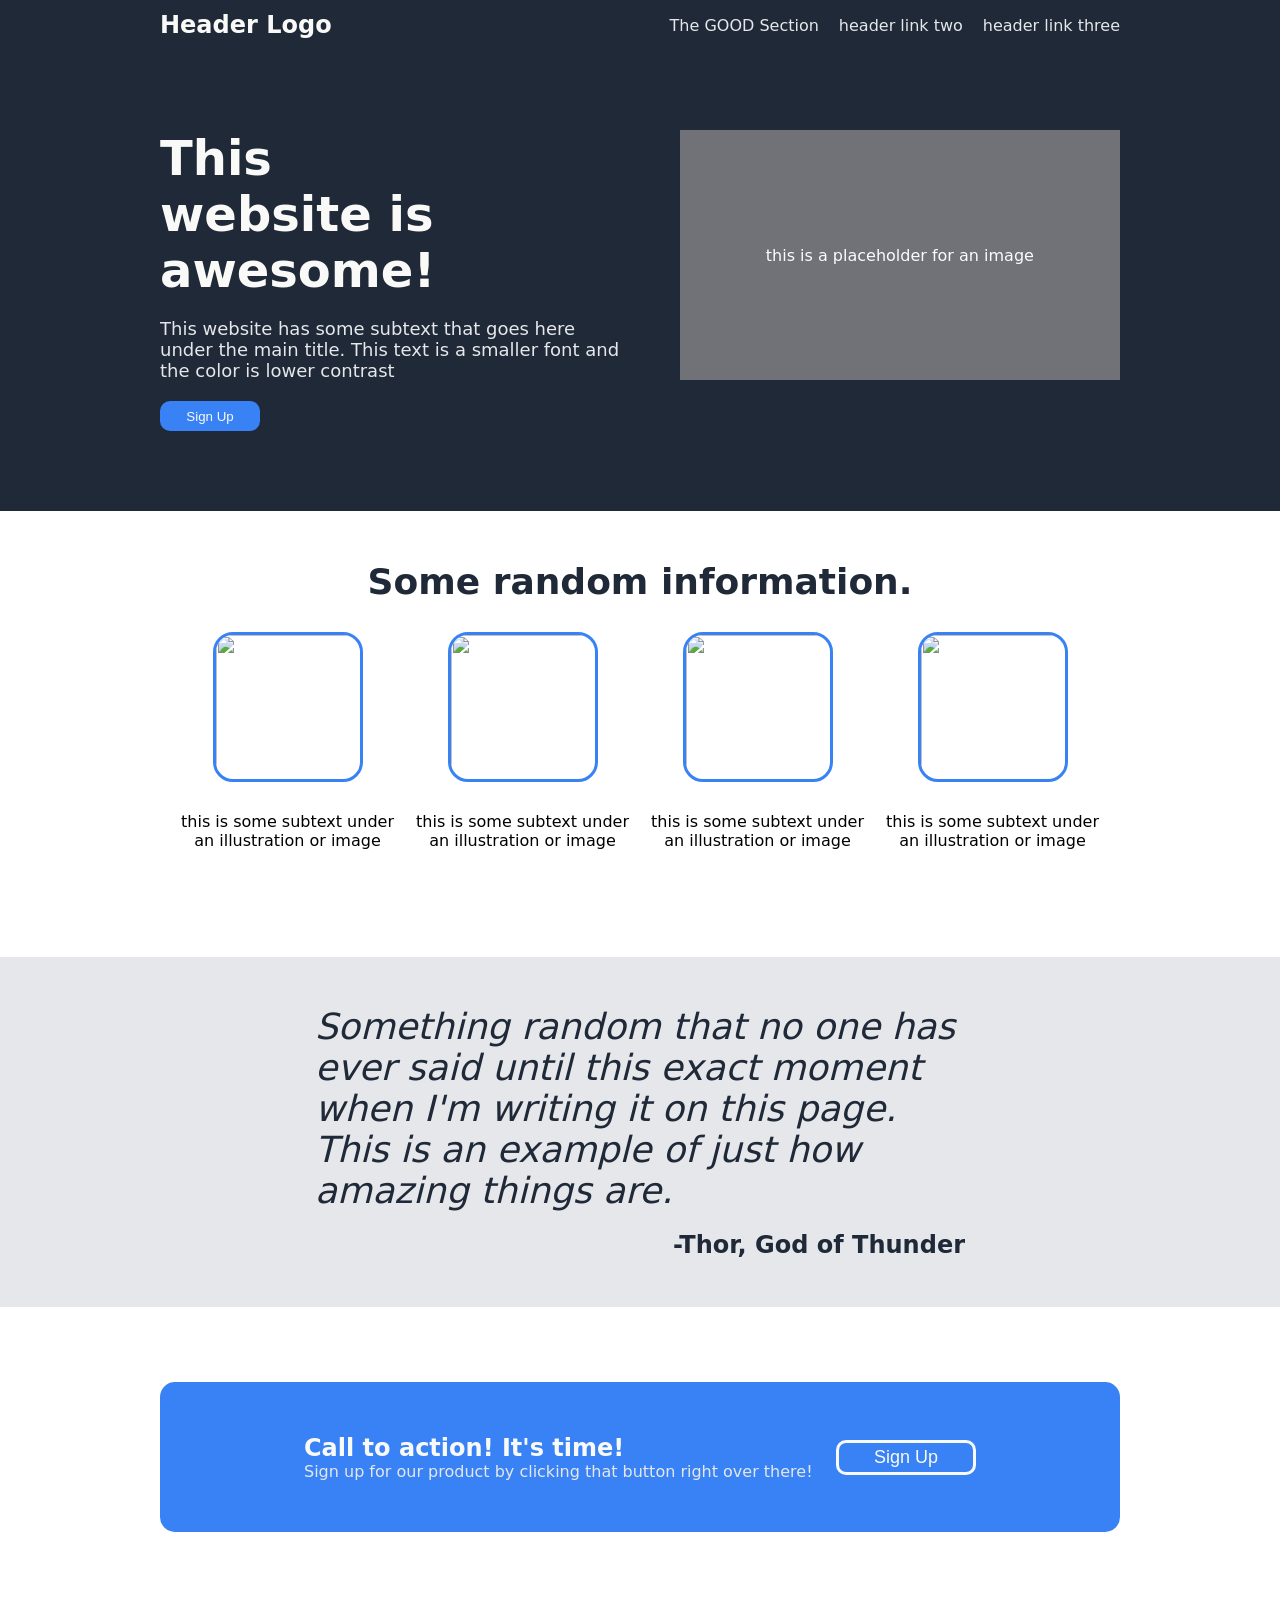
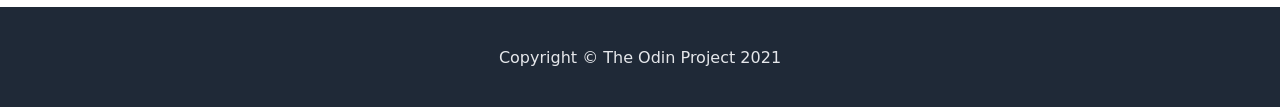
==== odin-project-index.html @ 54ef34a4 "This is the stuff" ====
<!DOCTYPE html>
<html lang="en">
    <head>
        <meta charset="UTF-8">
        <meta name="viewport" content="width=device-width, initial-scale=1.0">
        <title>Portfolio of Nothingness</title>
        <link rel="stylesheet" href="style1.css">
        <link rel="icon" href="/img-dump/the-best.png">
    </head>
    <body>
        <header class="page-header">
            <div class="centerer">
                <h1 class="header-logo"><a href="odin-project-index.html">Header Logo</a></h1>
                <nav class="nav-section">
                    <a class="nav-button" href="testing.html">The GOOD Section</a>
                    <a class="nav-button" href="">header link two</a>
                    <a class="nav-button" href="">header link three</a>
                </nav>
            </div>
        </header>
        <main>
            <section class="section-one">
                <div class="centerer-two">
                    <div class="section-one-words">
                        <h2 class="main-header">This website is awesome!</h2>
                        <p class="site-summary">This website has some subtext that goes here under the main title. This text is a smaller font and the color is lower contrast</p>
                        <button class="sign-up-button">Sign Up</button>
                    </div>
                    <div class="image-placeholder">
                        <p>this is a placeholder for an image</p>
                        <img> <!-- placeholder -->
                    </div>
                </div>
            </section>
            <section class="section-two">
                <div class="centerer-three">
                    <h2 class="section-two-header">Some random information.</h2>
                    <div class="section-two-features">
                        <div class="box-container">
                            <div class="image-outline"><img src="" alt=""></div>
                            <p>this is some subtext under an illustration or image</p>
                        </div>
                        <div class="box-container">
                            <div class="image-outline"><img src="" alt=""></div>
                            <p>this is some subtext under an illustration or image</p>
                        </div>
                        <div class="box-container">
                            <div class="image-outline"><img src="" alt=""></div>
                            <p>this is some subtext under an illustration or image</p>
                        </div>
                        <div class="box-container">
                            <div class="image-outline"><img src="" alt=""></div>
                            <p>this is some subtext under an illustration or image</p>
                        </div>
                    </div>
                </div>
            </section>
            <section class="section-three">
                <div class="centerer-four">
                    <div class="quote-wrapper">
                        <p class="quote">Something random that no one has ever said until this exact moment when I'm writing it on this page. This is an example of just how amazing things are.</p>
                        <p class="quote-attribution">-Thor, God of Thunder</p>
                    </div>
                </div>
            </section>
            <section class="section-four">
                <div class="call-2-action">
                    <div class="smaller-call-2-action">
                        <div class="call-2-action-text">
                            <h2 class="sign-up-header">Call to action! It's time!</h2>
                            <p class="sign-up-text">Sign up for our product by clicking that button right over there!</p>
                        </div>
                        <button class="sign-up-button">Sign Up</button>
                    </div>
                </div>
            </section>
        </main>
        <footer>
            <div class="global-footer">
                <p>Copyright &copy; The Odin Project 2021</p>
            </div>
        </footer>
    </body>
</html>
---- style1.css ----
* {
    margin: 0;
    padding: 0;
    box-sizing: border-box;
}
body {
    font-family: system-ui, -apple-system, BlinkMacSystemFont, 'Segoe UI', Roboto, Oxygen, Ubuntu, Cantarell, 'Open Sans', 'Helvetica Neue', sans-serif;
}
.page-header {
    background-color: #1f2937;
    color: #f9faf8;
}
.centerer {
    display: flex;
    width: 75%;
    height: 50px;
    margin: 0 auto;
    align-items: center;
}
.header-logo {
    margin-right: auto;
    font-size: 24px;
    font-weight: 600;
}
.header-logo a {
    color: #f9faf8;
    text-decoration: none;
}
.header-logo a:hover {
    font-weight: 700;
}
.nav-section {
    display: flex;
    align-items: center;
    justify-content: center;
    gap: 20px;
    
}
.nav-button {
    text-decoration: none;
    color: #e5e7eb;
}
.nav-button:hover {
    font-weight: 700;
}
.section-one {
    display: flex;
    background-color: #1f2937;
}
.centerer-two {
    display: flex;
    width: 75%;
    margin: 80px auto;
    gap: 50px;
}
.section-one-words {
    display: flex;
    flex-flow: column wrap;
    width: 50%;
    margin: 0 auto 0 0;
}
.main-header {
    color: #f9faf8;
    font-size: 48px;
    max-width: 66%;
}
.site-summary {
    font-size: 18px;
    color: #e5e7eb;
    max-width: 550px;
    margin: 20px 0 0;
}
.sign-up-button {
    background-color: #3882f6;
    color: #f9faf8;
    border-style: none;
    border-radius: 10px;
    max-width: 100px;
    height: 30px;
    margin: 20px 0 0;
}
.sign-up-button:hover {
    cursor: pointer;
}
.sign-up-button:active {
    background-color: #2762c1;
}
.image-placeholder {
    display: flex;
    background-color: #707277;
    justify-content: center;
    align-items: center;
    width: 450px;
    height: 250px;
}
.image-placeholder p {
    color:#fafbfc;
}
.image img {
    max-height: 250px;
    margin: 0 0 0 auto;
}
img:hover {
    cursor: pointer;
}
.image figcaption {
    color:#e5e7eb;
    text-align: center;
}
.section-two {
    min-height: 250px;
    margin: 50px 0 75px;
}
.centerer-three {
    display: flex;
    flex-flow: column;
    align-items: center;
    width: 75%;
    margin: 0 auto;
}
.section-two-header {
    font-size: 36px;
    color: #1f2937;
}
.section-two-features {
    display: flex;
    gap: 10px;
}
.box-container {
    display: flex;
    flex-flow: column;
    align-items: center;
    justify-content: baseline;
    text-align: center;
    min-height: 280px;
    width: 225px;
}
.image-outline img {
    height: 150px;
    width: 150px;
    border: 3px #3882f6 solid;
    margin: 30px 0;
    border-radius: 20px;
}
.bing-chilling {
    background-color: rgb(237, 62, 62);
    padding: 7px;
}
.section-three {
    display: flex;
    height: 350px;
    padding: 75px 0 75px;
    background-color: #e5e7eb;
    align-items: center;
}
.centerer-four {
    display: flex;
    justify-content: center;
    width: 75%;
    margin: 0 auto;
}
.quote-wrapper {
    display: flex;
    align-items: center;
    flex-flow: column;
}
.quote {
    font-size: 36px;
    font-style: italic;
    font-weight: 300;
    color: #1f2937;
    max-width: 650px;
}
.quote-attribution {
    margin: 20px 0 0;
    font-size: 24px;
    align-self: end;
    font-weight: 700;
    color: #1f2937;
}
.section-four {
    display: flex;
    height: 300px;
    align-items: center;
    justify-content: center;
}
.call-2-action {
    display: flex;
    background-color: #3882f6;
    width: 75%;
    height: 150px;
    border-radius: 15px;
}
.call-2-action button {
    border: #f9faf8 solid 2px;
    font-size: 18px;
    border-width: 3px;
    height: 35px;
    min-width: 140px;
    margin: 0 0 0 auto;
    justify-self: right;
}
.smaller-call-2-action {
    display: flex;
    width: 70%;
    margin: 0 auto;
    align-items: center;
    justify-content: left;
}
.sign-up-header {
    justify-self: left;
    color:#f9faf8;
}
.sign-up-text {
    justify-self: left;
    color: #e5e7eb;
}
.global-footer {
    display: flex;
    height: 100px;
    background-color: #1f2937;
    color: #e5e7eb;
    align-items: center;
    justify-content: center;
}
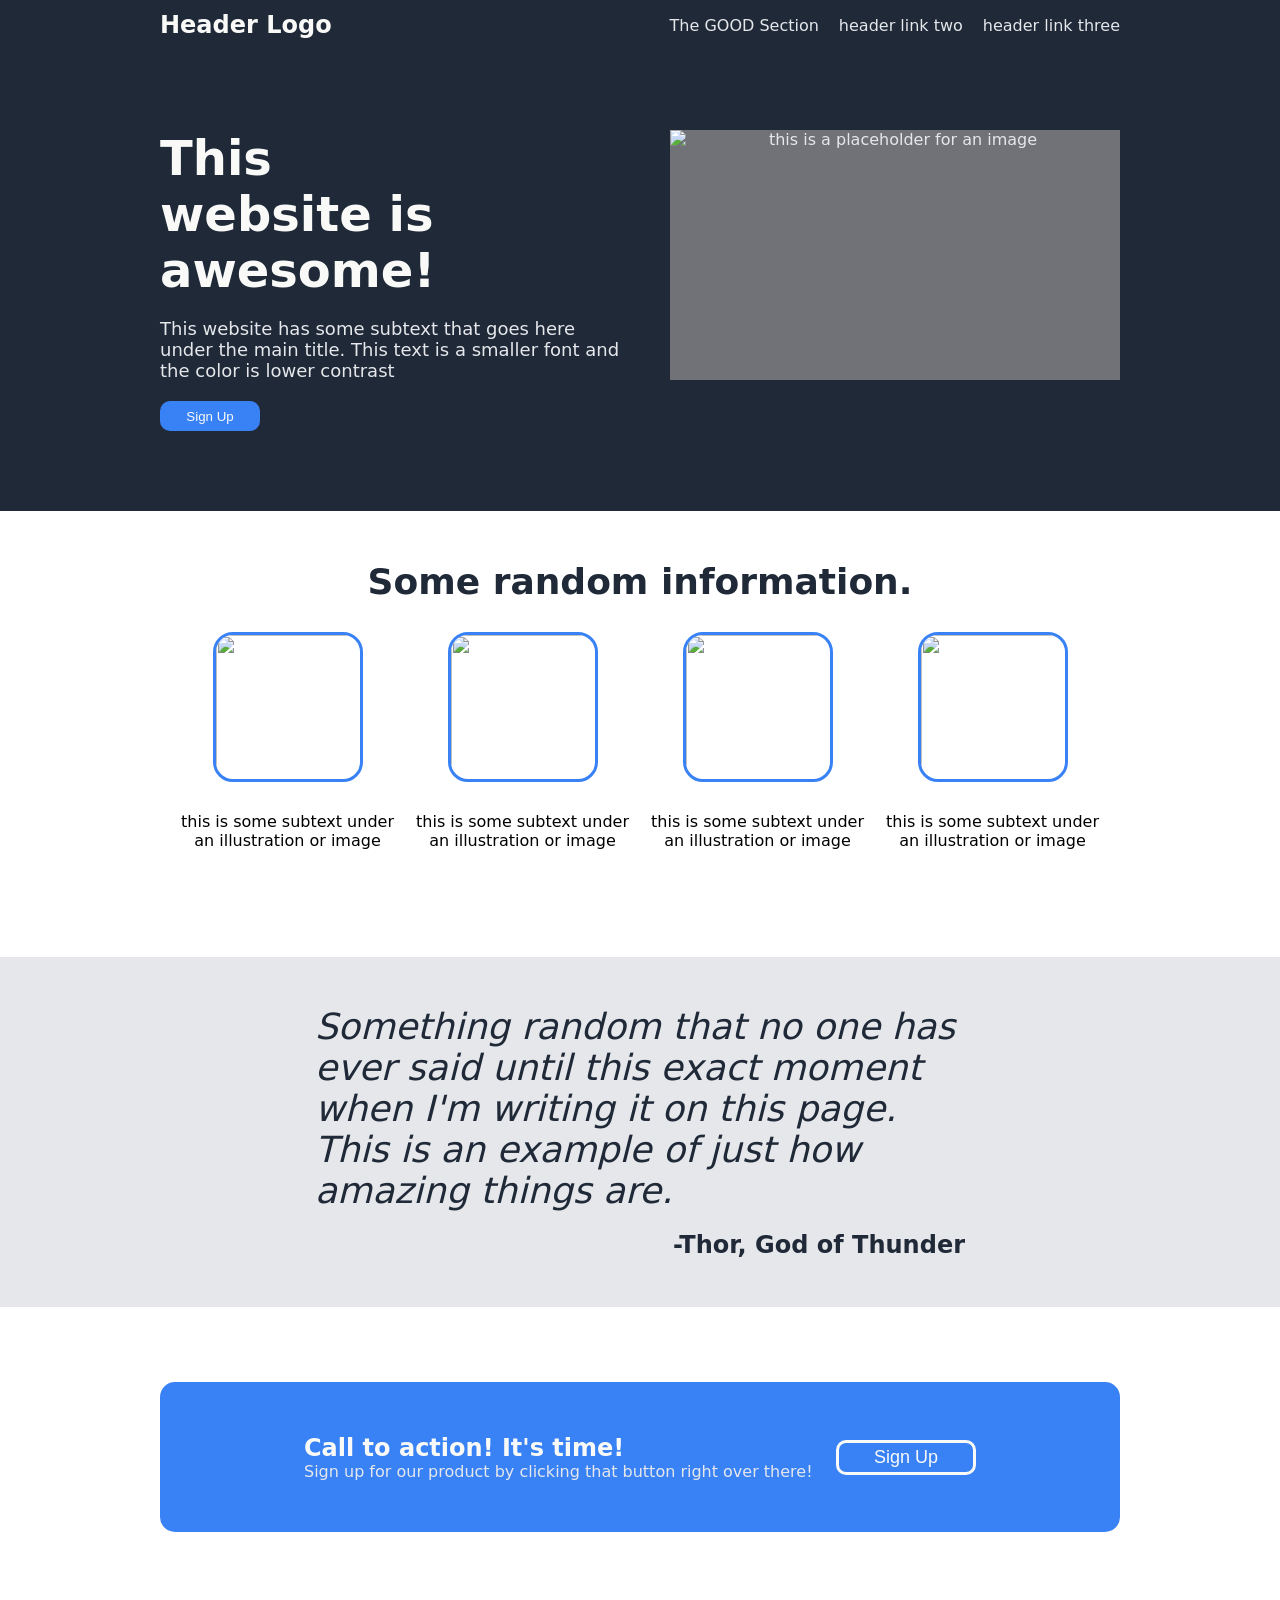
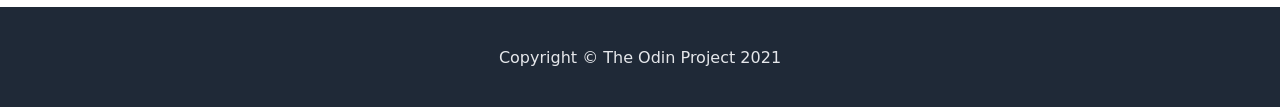
==== commit ecdf3db6: "Change to placeholder image Made it more consistent with the filled in/styled webpage" ====
--- a/odin-project-index.html
+++ b/odin-project-index.html
@@ -5,7 +5,7 @@
         <meta name="viewport" content="width=device-width, initial-scale=1.0">
         <title>Portfolio of Nothingness</title>
         <link rel="stylesheet" href="style1.css">
-        <link rel="icon" href="/img-dump/the-best.png">
+        <link rel="icon" href="img-dump/the-best.png">
     </head>
     <body>
         <header class="page-header">
@@ -26,9 +26,10 @@
                         <p class="site-summary">This website has some subtext that goes here under the main title. This text is a smaller font and the color is lower contrast</p>
                         <button class="sign-up-button">Sign Up</button>
                     </div>
-                    <div class="image-placeholder">
-                        <p>this is a placeholder for an image</p>
-                        <img> <!-- placeholder -->
+                    <div class="image">
+                        <figure>
+                            <img class="image-placeholder" src="" alt="this is a placeholder for an image"> <!-- placeholder -->
+                        </figure>
                     </div>
                 </div>
             </section>
@@ -81,4 +82,4 @@
             </div>
         </footer>
     </body>
-</html>+</html>
--- a/style1.css
+++ b/style1.css
@@ -92,9 +92,8 @@
     align-items: center;
     width: 450px;
     height: 250px;
-}
-.image-placeholder p {
-    color:#fafbfc;
+    color: #e5e7eb;
+    text-align: center;
 }
 .image img {
     max-height: 250px;
